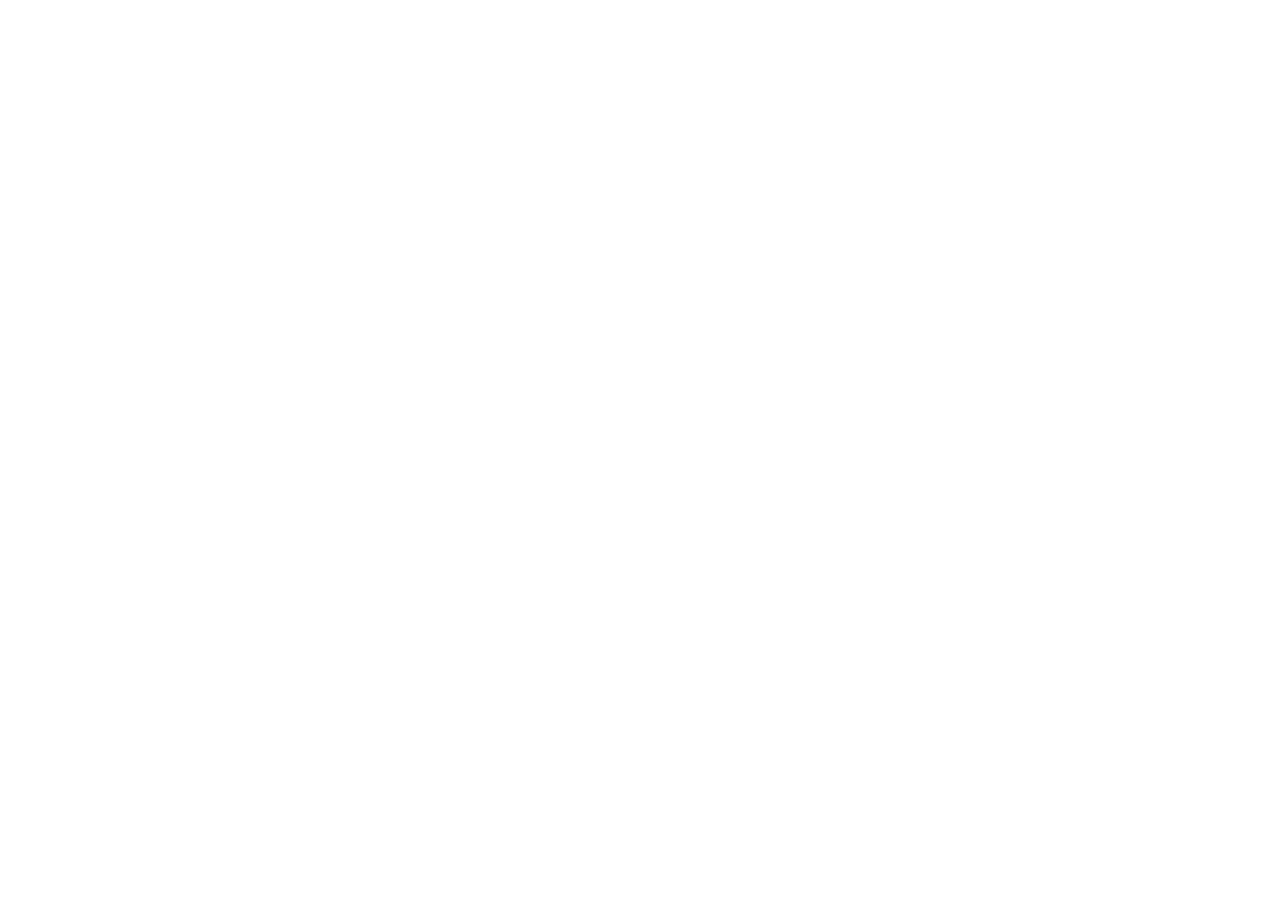
==== index.html @ 88939bdc "Initial commit." ====
<!doctype html>
<html>
  <head>
    <meta charset="utf-8">
    <title>Demo</title>
  </head>
  <body>
    <script type="text/javascript" src="http://ajax.googleapis.com/ajax/libs/jquery/1.8.1/jquery.min.js"> </script>
    <script type="text/javascript" src="main.js"> </script>
  </body>
</html>
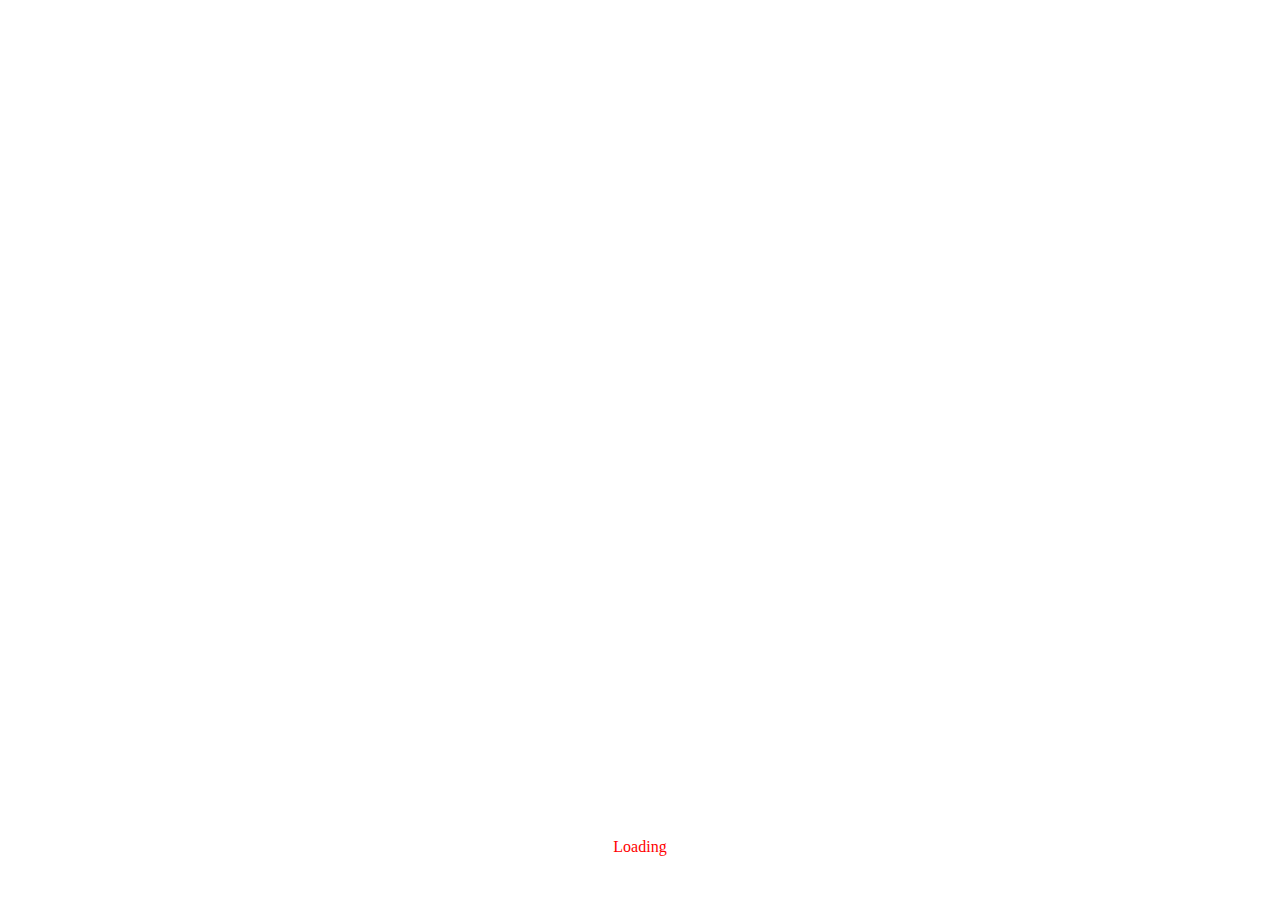
==== commit 0cff4438: "Fix chart data." ====
--- a/index.html
+++ b/index.html
@@ -1,11 +1,26 @@
 <!doctype html>
-<html>
+<html style="height: 98%;">
   <head>
     <meta charset="utf-8">
     <title>Demo</title>
   </head>
-  <body>
+  <body style="height: 98%;">
+    <div class="project" style="height: 98%;">
+      <span class="name"></span>
+      <div class="chart" style="height: 98%;"></div>
+      <div id="timer" style="color: red; text-align: center;">
+        <span id="messageHead">Loading</span>
+        <span id="countdown"></span>
+        <span id="messageTail"></span>
+      </div>
+      <span class="iteration"></span>
+    </div>
+    <div id="debug">
+    </div>
     <script type="text/javascript" src="http://ajax.googleapis.com/ajax/libs/jquery/1.8.1/jquery.min.js"> </script>
+    <script type="text/javascript" src="https://www.google.com/jsapi"></script>
+    <script type="text/javascript" src="config.js"> </script>
+    <script type="text/javascript" src="util.js"> </script>
     <script type="text/javascript" src="main.js"> </script>
   </body>
 </html>
